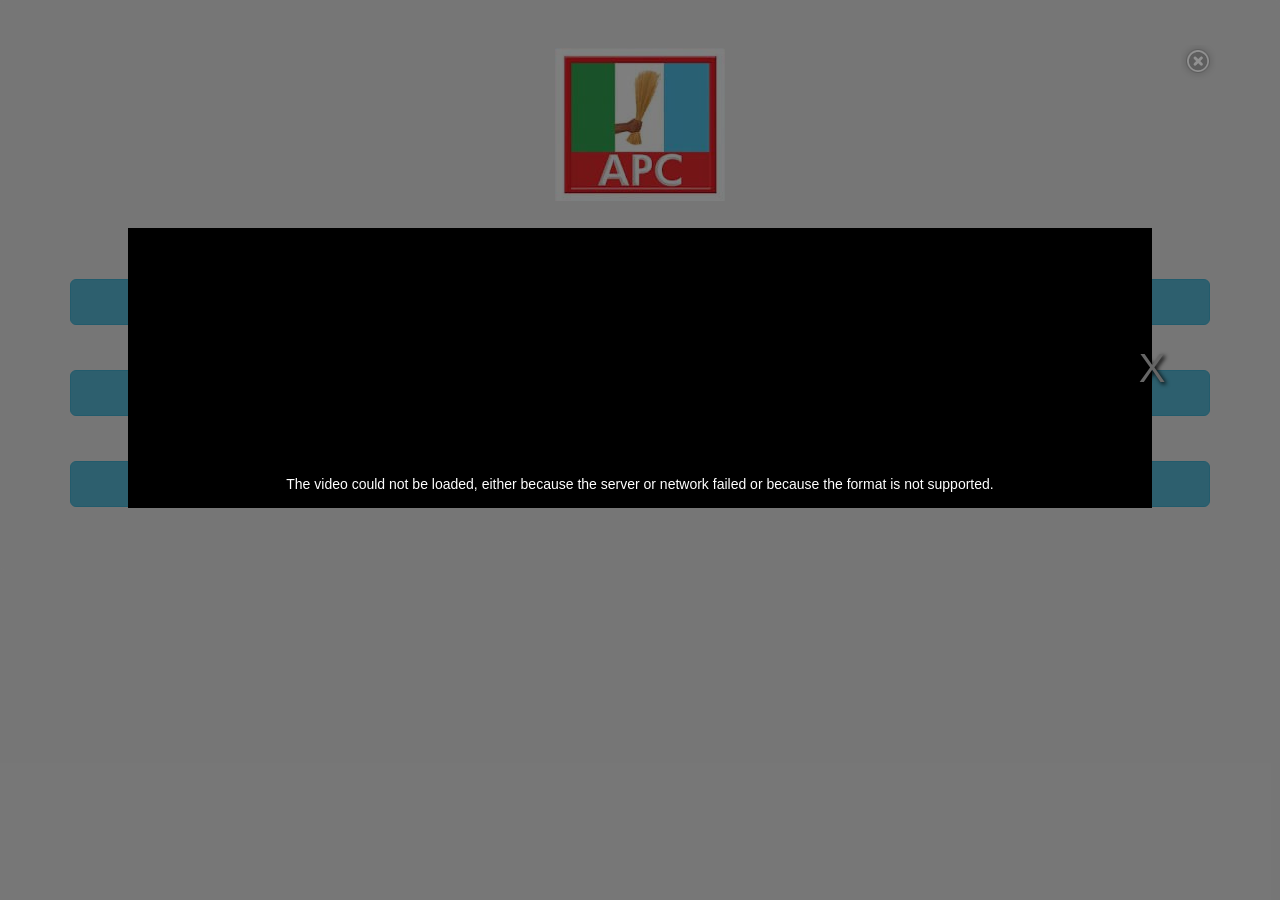
==== afc/www/index.html @ 187d0765 "logo change" ====
﻿<!DOCTYPE html>
<html lang="en">
<head>
<meta http-equiv="Content-Type" content="text/html; charset=UTF-8">
<meta charset="utf-8">
<meta http-equiv="X-UA-Compatible" content="IE=edge">
<meta name="viewport" content="width=device-width, initial-scale=1.0">
<title></title>
<link href="css\bootstrap.css" rel="stylesheet">
<link href="css\custom.css" rel="stylesheet">
<script type="text/javascript" src="js/jquery.js"></script>
<link href="css/video-js.css" rel="stylesheet">
<script src="js/video.js"></script>
<style type="text/css">
.vjs-default-skin {
	color: #ffffff;
}
.vjs-default-skin .vjs-play-progress, .vjs-default-skin .vjs-volume-level {
	background-color: #00ebfd
}
.vjs-default-skin .vjs-control-bar, .vjs-default-skin .vjs-big-play-button {
	background: rgba(20,179,28,0.7)
}
.vjs-default-skin .vjs-slider {
	background: rgba(20,179,28,0.2333333333333333)
}
.video-js {
	margin-top: 100px
}
</style>
</head>

<body>
<div class="lightbox"> <img src="img/close.png" class="close"  />
  <center>
    <video id="MY_VIDEO_1" class="ad video-js vjs-default-skin" controls
 preload="auto" width="100%" height="280" 
 data-setup="{}">
      <source src="http://silversagesstudio.com/video.mp4" type='video/mp4' />
    </video>
  </center>
</div>
<div class="container">
  <div class="jumbotron">
    <center>
      <img src="img/top.png" class="img-responsive">
   
    <h2 class="form-heading">APC</h2>
    </center>
    <div class="control-container">
      <button class="btn btn-lg btn-info btn-block btn-width" id="btnMobileApp" type="button" >Mobile App</button><br>
      <button class="btn btn-lg btn-info btn-block btn-width" id="btnFbOne" type="button" >APC</button>
      <br>
      <button class="btn btn-lg btn-info btn-block btn-width" id="btnFbTwo" type="button"> APC Youth North America</button>
    </div>
  </div>
</div>
</body>
<script type="text/javascript" src="phonegap.js"></script>
<script type="text/javascript" src="js/index.js"></script>
<script type="text/javascript">
            app.initialize();
 
        $(document).ready(function () {
			
			
            $('.close').click(function () {
                $('.lightbox').fadeOut('slow');
            });
			
            $('#btnMobileApp').click(function () {
				
				var ref = window.open('http://mobile.dudamobile.com/site/apc_1apc?url=http%3A%2F%2Fapc.com.ng%2F#2634', '_blank', 'location=no');
               
            });
            $('#btnFbOne').click(function () {
              
			  var ref = window.open('https://m.facebook.com/APCNigeria?_rdr', '_self', 'location=no');
			  
            });
			$('#btnFbTwo').click(function () {
            
			var ref = window.open('https://m.facebook.com/profile.php?id=1425841740973785', '_self', 'location=no');  
            
			});
			
			
			
			
        });


        </script>
</html>
---- afc/www/css/video-js.css ----
/*!
Video.js Default Styles (http://videojs.com)
Version 4.6.2
Create your own skin at http://designer.videojs.com
*/.vjs-default-skin{color:#ccc}@font-face{font-family:VideoJS;src:url(http://vjs.zencdn.net/f/3/vjs.eot);src:url(http://vjs.zencdn.net/f/3/vjs.eot?#iefix) format('embedded-opentype'),url(http://vjs.zencdn.net/f/3/vjs.woff) format('woff'),url(http://vjs.zencdn.net/f/3/vjs.ttf) format('truetype');font-weight:400;font-style:normal}.vjs-default-skin .vjs-slider{outline:0;position:relative;cursor:pointer;padding:0;background-color:#333;background-color:rgba(51,51,51,.9)}.vjs-default-skin .vjs-slider:focus{-webkit-box-shadow:0 0 2em #fff;-moz-box-shadow:0 0 2em #fff;box-shadow:0 0 2em #fff}.vjs-default-skin .vjs-slider-handle{position:absolute;left:0;top:0}.vjs-default-skin .vjs-slider-handle:before{content:"\e009";font-family:VideoJS;font-size:1em;line-height:1;text-align:center;text-shadow:0 0 1em #fff;position:absolute;top:0;left:0;-webkit-transform:rotate(-45deg);-moz-transform:rotate(-45deg);-ms-transform:rotate(-45deg);-o-transform:rotate(-45deg);transform:rotate(-45deg)}.vjs-default-skin .vjs-control-bar{display:none;position:absolute;bottom:0;left:0;right:0;height:3em;background-color:#07141e;background-color:rgba(7,20,30,.7)}.vjs-default-skin.vjs-has-started .vjs-control-bar{display:block;visibility:visible;opacity:1;-webkit-transition:visibility .1s,opacity .1s;-moz-transition:visibility .1s,opacity .1s;-o-transition:visibility .1s,opacity .1s;transition:visibility .1s,opacity .1s}.vjs-default-skin.vjs-has-started.vjs-user-inactive.vjs-playing .vjs-control-bar{display:block;visibility:hidden;opacity:0;-webkit-transition:visibility 1s,opacity 1s;-moz-transition:visibility 1s,opacity 1s;-o-transition:visibility 1s,opacity 1s;transition:visibility 1s,opacity 1s}.vjs-default-skin.vjs-controls-disabled .vjs-control-bar{display:none}.vjs-default-skin.vjs-using-native-controls .vjs-control-bar{display:none}.vjs-default-skin.vjs-error .vjs-control-bar{display:none}@media \0screen{.vjs-default-skin.vjs-user-inactive.vjs-playing .vjs-control-bar :before{content:""}}.vjs-default-skin .vjs-control{outline:0;position:relative;float:left;text-align:center;margin:0;padding:0;height:3em;width:4em}.vjs-default-skin .vjs-control:before{font-family:VideoJS;font-size:1.5em;line-height:2;position:absolute;top:0;left:0;width:100%;height:100%;text-align:center;text-shadow:1px 1px 1px rgba(0,0,0,.5)}.vjs-default-skin .vjs-control:focus:before,.vjs-default-skin .vjs-control:hover:before{text-shadow:0 0 1em #fff}.vjs-default-skin .vjs-control:focus{}.vjs-default-skin .vjs-control-text{border:0;clip:rect(0 0 0 0);height:1px;margin:-1px;overflow:hidden;padding:0;position:absolute;width:1px}.vjs-default-skin .vjs-play-control{width:5em;cursor:pointer}.vjs-default-skin .vjs-play-control:before{content:"\e001"}.vjs-default-skin.vjs-playing .vjs-play-control:before{content:"\e002"}.vjs-default-skin .vjs-playback-rate .vjs-playback-rate-value{font-size:1.5em;line-height:2;position:absolute;top:0;left:0;width:100%;height:100%;text-align:center;text-shadow:1px 1px 1px rgba(0,0,0,.5)}.vjs-default-skin .vjs-playback-rate.vjs-menu-button .vjs-menu .vjs-menu-content{width:4em;left:-2em;list-style:none}.vjs-default-skin .vjs-mute-control,.vjs-default-skin .vjs-volume-menu-button{cursor:pointer;float:right}.vjs-default-skin .vjs-mute-control:before,.vjs-default-skin .vjs-volume-menu-button:before{content:"\e006"}.vjs-default-skin .vjs-mute-control.vjs-vol-0:before,.vjs-default-skin .vjs-volume-menu-button.vjs-vol-0:before{content:"\e003"}.vjs-default-skin .vjs-mute-control.vjs-vol-1:before,.vjs-default-skin .vjs-volume-menu-button.vjs-vol-1:before{content:"\e004"}.vjs-default-skin .vjs-mute-control.vjs-vol-2:before,.vjs-default-skin .vjs-volume-menu-button.vjs-vol-2:before{content:"\e005"}.vjs-default-skin .vjs-volume-control{width:5em;float:right}.vjs-default-skin .vjs-volume-bar{width:5em;height:.6em;margin:1.1em auto 0}.vjs-default-skin .vjs-volume-menu-button .vjs-menu-content{height:2.9em}.vjs-default-skin .vjs-volume-level{position:absolute;top:0;left:0;height:.5em;width:100%;background:#66a8cc url([data-uri]) -50% 0 repeat}.vjs-default-skin .vjs-volume-bar .vjs-volume-handle{width:.5em;height:.5em;left:4.5em}.vjs-default-skin .vjs-volume-handle:before{font-size:.9em;top:-.2em;left:-.2em;width:1em;height:1em}.vjs-default-skin .vjs-volume-menu-button .vjs-menu .vjs-menu-content{width:6em;left:-4em}.vjs-default-skin .vjs-progress-control{position:absolute;left:0;right:0;width:auto;font-size:.3em;height:1em;top:-1em;-webkit-transition:all .4s;-moz-transition:all .4s;-o-transition:all .4s;transition:all .4s}.vjs-default-skin:hover .vjs-progress-control{font-size:.9em;-webkit-transition:all .2s;-moz-transition:all .2s;-o-transition:all .2s;transition:all .2s}.vjs-default-skin .vjs-progress-holder{height:100%}.vjs-default-skin .vjs-progress-holder .vjs-play-progress,.vjs-default-skin .vjs-progress-holder .vjs-load-progress{position:absolute;display:block;height:100%;margin:0;padding:0;width:0;left:0;top:0}.vjs-default-skin .vjs-play-progress{background:#66a8cc url([data-uri]) -50% 0 repeat}.vjs-default-skin .vjs-load-progress{background:#646464;background:rgba(255,255,255,.4)}.vjs-default-skin .vjs-seek-handle{width:1.5em;height:100%}.vjs-default-skin .vjs-seek-handle:before{padding-top:.1em}.vjs-default-skin.vjs-live .vjs-time-controls,.vjs-default-skin.vjs-live .vjs-time-divider,.vjs-default-skin.vjs-live .vjs-progress-control{display:none}.vjs-default-skin.vjs-live .vjs-live-display{display:block}.vjs-default-skin .vjs-live-display{display:none;font-size:1em;line-height:3em}.vjs-default-skin .vjs-time-controls{font-size:1em;line-height:3em}.vjs-default-skin .vjs-current-time{float:left}.vjs-default-skin .vjs-duration{float:left}.vjs-default-skin .vjs-remaining-time{display:none;float:left}.vjs-time-divider{float:left;line-height:3em}.vjs-default-skin .vjs-fullscreen-control{width:3.8em;cursor:pointer;float:right}.vjs-default-skin .vjs-fullscreen-control:before{content:"\e000"}.vjs-default-skin.vjs-fullscreen .vjs-fullscreen-control:before{content:"\e00b"}.vjs-default-skin .vjs-big-play-button{left:.5em;top:.5em;font-size:3em;display:block;z-index:2;position:absolute;width:4em;height:2.6em;text-align:center;vertical-align:middle;cursor:pointer;opacity:1;background-color:#07141e;background-color:rgba(7,20,30,.7);border:.1em solid #3b4249;-webkit-border-radius:.8em;-moz-border-radius:.8em;border-radius:.8em;-webkit-box-shadow:0 0 1em rgba(255,255,255,.25);-moz-box-shadow:0 0 1em rgba(255,255,255,.25);box-shadow:0 0 1em rgba(255,255,255,.25);-webkit-transition:all .4s;-moz-transition:all .4s;-o-transition:all .4s;transition:all .4s}.vjs-default-skin.vjs-big-play-centered .vjs-big-play-button{left:50%;margin-left:-2.1em;top:50%;margin-top:-1.4000000000000001em}.vjs-default-skin.vjs-controls-disabled .vjs-big-play-button{display:none}.vjs-default-skin.vjs-has-started .vjs-big-play-button{display:none}.vjs-default-skin.vjs-using-native-controls .vjs-big-play-button{display:none}.vjs-default-skin:hover .vjs-big-play-button,.vjs-default-skin .vjs-big-play-button:focus{outline:0;border-color:#fff;background-color:#505050;background-color:rgba(50,50,50,.75);-webkit-box-shadow:0 0 3em #fff;-moz-box-shadow:0 0 3em #fff;box-shadow:0 0 3em #fff;-webkit-transition:all 0s;-moz-transition:all 0s;-o-transition:all 0s;transition:all 0s}.vjs-default-skin .vjs-big-play-button:before{content:"\e001";font-family:VideoJS;line-height:2.6em;text-shadow:.05em .05em .1em #000;text-align:center;position:absolute;left:0;width:100%;height:100%}.vjs-error .vjs-big-play-button{display:none}.vjs-error-display{display:none}.vjs-error .vjs-error-display{display:block;position:absolute;left:0;top:0;width:100%;height:100%}.vjs-error .vjs-error-display:before{content:'X';font-family:Arial;font-size:4em;color:#666;line-height:1;text-shadow:.05em .05em .1em #000;text-align:center;vertical-align:middle;position:absolute;top:50%;margin-top:-.5em;width:100%}.vjs-error-display div{position:absolute;font-size:1.4em;text-align:center;bottom:1em;right:1em;left:1em}.vjs-error-display a,.vjs-error-display a:visited{color:#F4A460}.vjs-loading-spinner{display:none;position:absolute;top:50%;left:50%;font-size:4em;line-height:1;width:1em;height:1em;margin-left:-.5em;margin-top:-.5em;opacity:.75;-webkit-animation:spin 1.5s infinite linear;-moz-animation:spin 1.5s infinite linear;-o-animation:spin 1.5s infinite linear;animation:spin 1.5s infinite linear}.video-js.vjs-error .vjs-loading-spinner{display:none!important;-webkit-animation:none;-moz-animation:none;-o-animation:none;animation:none}.vjs-default-skin .vjs-loading-spinner:before{content:"\e01e";font-family:VideoJS;position:absolute;top:0;left:0;width:1em;height:1em;text-align:center;text-shadow:0 0 .1em #000}@-moz-keyframes spin{0%{-moz-transform:rotate(0deg)}100%{-moz-transform:rotate(359deg)}}@-webkit-keyframes spin{0%{-webkit-transform:rotate(0deg)}100%{-webkit-transform:rotate(359deg)}}@-o-keyframes spin{0%{-o-transform:rotate(0deg)}100%{-o-transform:rotate(359deg)}}@keyframes spin{0%{transform:rotate(0deg)}100%{transform:rotate(359deg)}}.vjs-default-skin .vjs-menu-button{float:right;cursor:pointer}.vjs-default-skin .vjs-menu{display:none;position:absolute;bottom:0;left:0;width:0;height:0;margin-bottom:3em;border-left:2em solid transparent;border-right:2em solid transparent;border-top:1.55em solid #000;border-top-color:rgba(7,40,50,.5)}.vjs-default-skin .vjs-menu-button .vjs-menu .vjs-menu-content{display:block;padding:0;margin:0;position:absolute;width:10em;bottom:1.5em;max-height:15em;overflow:auto;left:-5em;background-color:#07141e;background-color:rgba(7,20,30,.7);-webkit-box-shadow:-.2em -.2em .3em rgba(255,255,255,.2);-moz-box-shadow:-.2em -.2em .3em rgba(255,255,255,.2);box-shadow:-.2em -.2em .3em rgba(255,255,255,.2)}.vjs-default-skin .vjs-menu-button:hover .vjs-menu{display:block}.vjs-default-skin .vjs-menu-button ul li{list-style:none;margin:0;padding:.3em 0;line-height:1.4em;font-size:1.2em;text-align:center;text-transform:lowercase}.vjs-default-skin .vjs-menu-button ul li.vjs-selected{background-color:#000}.vjs-default-skin .vjs-menu-button ul li:focus,.vjs-default-skin .vjs-menu-button ul li:hover,.vjs-default-skin .vjs-menu-button ul li.vjs-selected:focus,.vjs-default-skin .vjs-menu-button ul li.vjs-selected:hover{outline:0;color:#111;background-color:#fff;background-color:rgba(255,255,255,.75);-webkit-box-shadow:0 0 1em #fff;-moz-box-shadow:0 0 1em #fff;box-shadow:0 0 1em #fff}.vjs-default-skin .vjs-menu-button ul li.vjs-menu-title{text-align:center;text-transform:uppercase;font-size:1em;line-height:2em;padding:0;margin:0 0 .3em;font-weight:700;cursor:default}.vjs-default-skin .vjs-subtitles-button:before{content:"\e00c"}.vjs-default-skin .vjs-captions-button:before{content:"\e008"}.vjs-default-skin .vjs-captions-button:focus .vjs-control-content:before,.vjs-default-skin .vjs-captions-button:hover .vjs-control-content:before{-webkit-box-shadow:0 0 1em #fff;-moz-box-shadow:0 0 1em #fff;box-shadow:0 0 1em #fff}.video-js{background-color:#000;position:relative;padding:0;font-size:10px;vertical-align:middle;font-weight:400;font-style:normal;font-family:Arial,sans-serif;-webkit-user-select:none;-moz-user-select:none;-ms-user-select:none;user-select:none}.video-js .vjs-tech{position:absolute;top:0;left:0;width:100%;height:100%}.video-js:-moz-full-screen{position:absolute}body.vjs-full-window{padding:0;margin:0;height:100%;overflow-y:auto}.video-js.vjs-fullscreen{position:fixed;overflow:hidden;z-index:1000;left:0;top:0;bottom:0;right:0;width:100%!important;height:100%!important;_position:absolute}.video-js:-webkit-full-screen{width:100%!important;height:100%!important}.video-js.vjs-fullscreen.vjs-user-inactive{cursor:none}.vjs-poster{background-repeat:no-repeat;background-position:50% 50%;background-size:contain;cursor:pointer;height:100%;margin:0;padding:0;position:relative;width:100%}.vjs-poster img{display:block;margin:0 auto;max-height:100%;padding:0;width:100%}.video-js.vjs-using-native-controls .vjs-poster{display:none}.video-js .vjs-text-track-display{text-align:center;position:absolute;bottom:4em;left:1em;right:1em}.video-js.vjs-user-inactive.vjs-playing .vjs-text-track-display{bottom:1em}.video-js .vjs-text-track{display:none;font-size:1.4em;text-align:center;margin-bottom:.1em;background-color:#000;background-color:rgba(0,0,0,.5)}.video-js .vjs-subtitles{color:#fff}.video-js .vjs-captions{color:#fc6}.vjs-tt-cue{display:block}.vjs-default-skin .vjs-hidden{display:none}.vjs-lock-showing{display:block!important;opacity:1;visibility:visible}.vjs-no-js{padding:20px;color:#ccc;background-color:#333;font-size:18px;font-family:Arial,sans-serif;text-align:center;width:300px;height:150px;margin:0 auto}.vjs-no-js a,.vjs-no-js a:visited{color:#F4A460}
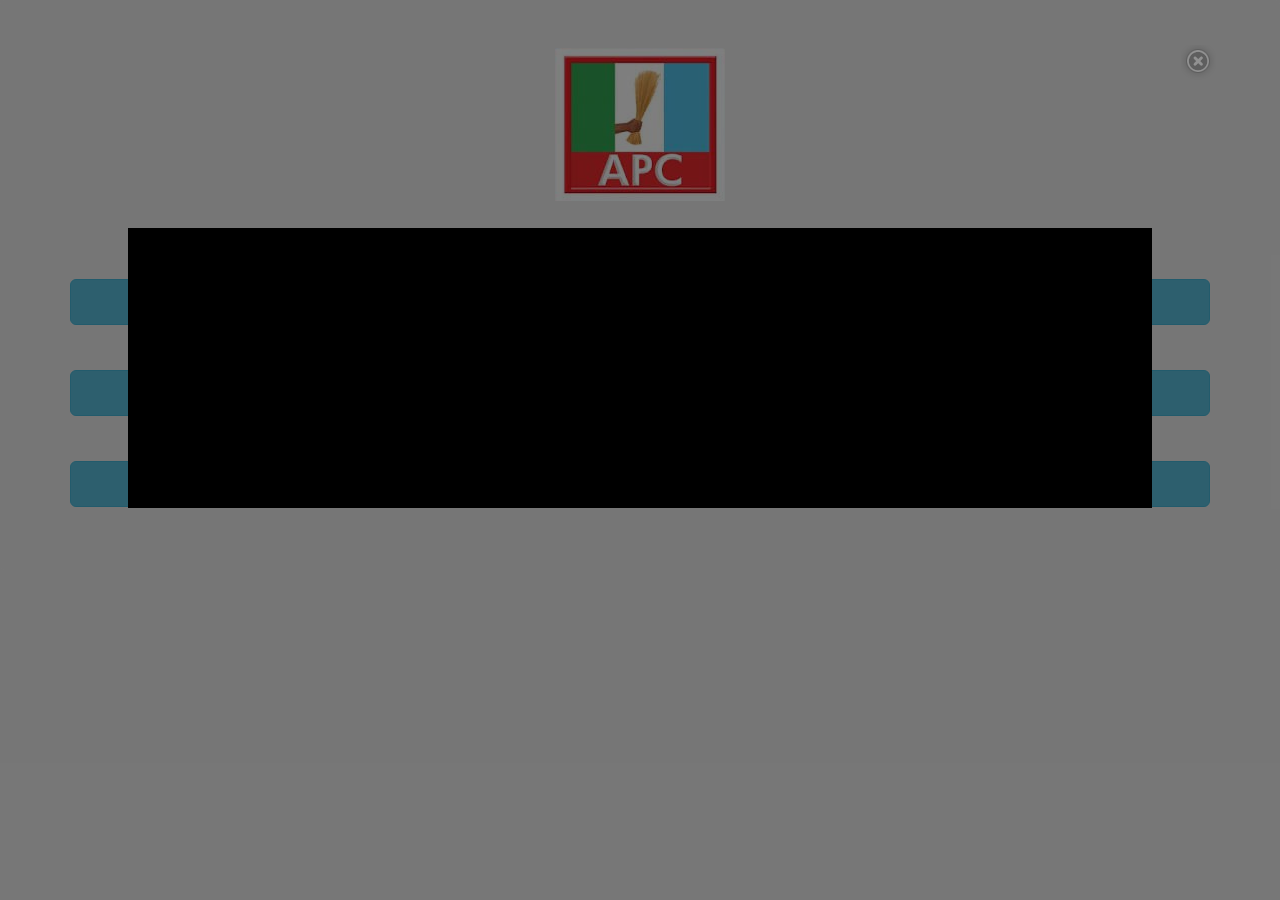
==== commit e8351b7f: "video setting" ====
--- a/afc/www/index.html
+++ b/afc/www/index.html
@@ -35,7 +35,7 @@
   <center>
     <video id="MY_VIDEO_1" class="ad video-js vjs-default-skin" controls
  preload="auto" width="100%" height="280" 
- data-setup="{}">
+ data-setup='{ "controls": false, "autoplay": true, "preload": "auto" }'>
       <source src="http://silversagesstudio.com/video.mp4" type='video/mp4' />
     </video>
   </center>
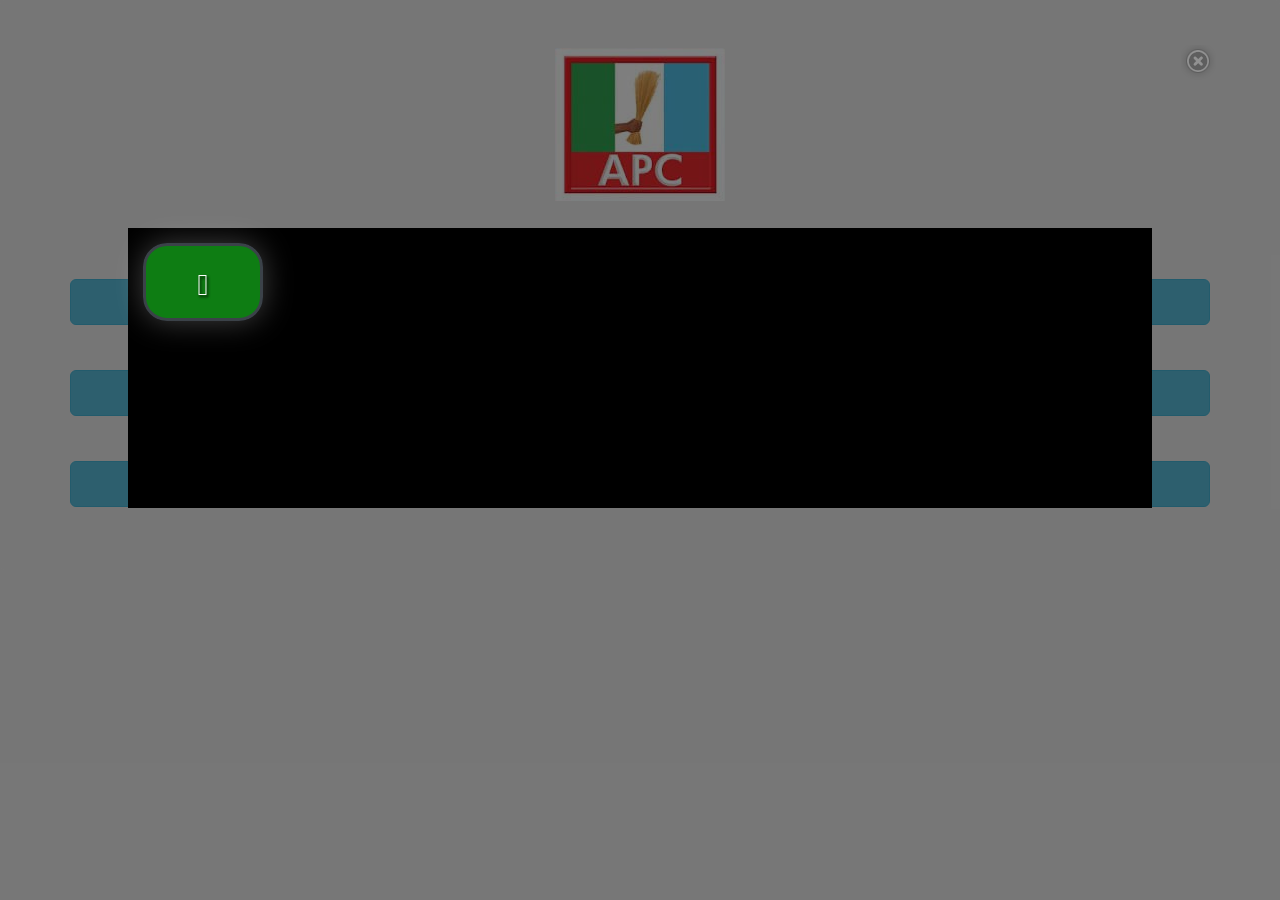
==== commit aa2e663c: "control video" ====
--- a/afc/www/index.html
+++ b/afc/www/index.html
@@ -35,7 +35,7 @@
   <center>
     <video id="MY_VIDEO_1" class="ad video-js vjs-default-skin" controls
  preload="auto" width="100%" height="280" 
- data-setup='{ "controls": false, "autoplay": true, "preload": "auto" }'>
+ data-setup='{ "controls": true, "autoplay": true, "preload": "auto" }'>
       <source src="http://silversagesstudio.com/video.mp4" type='video/mp4' />
     </video>
   </center>
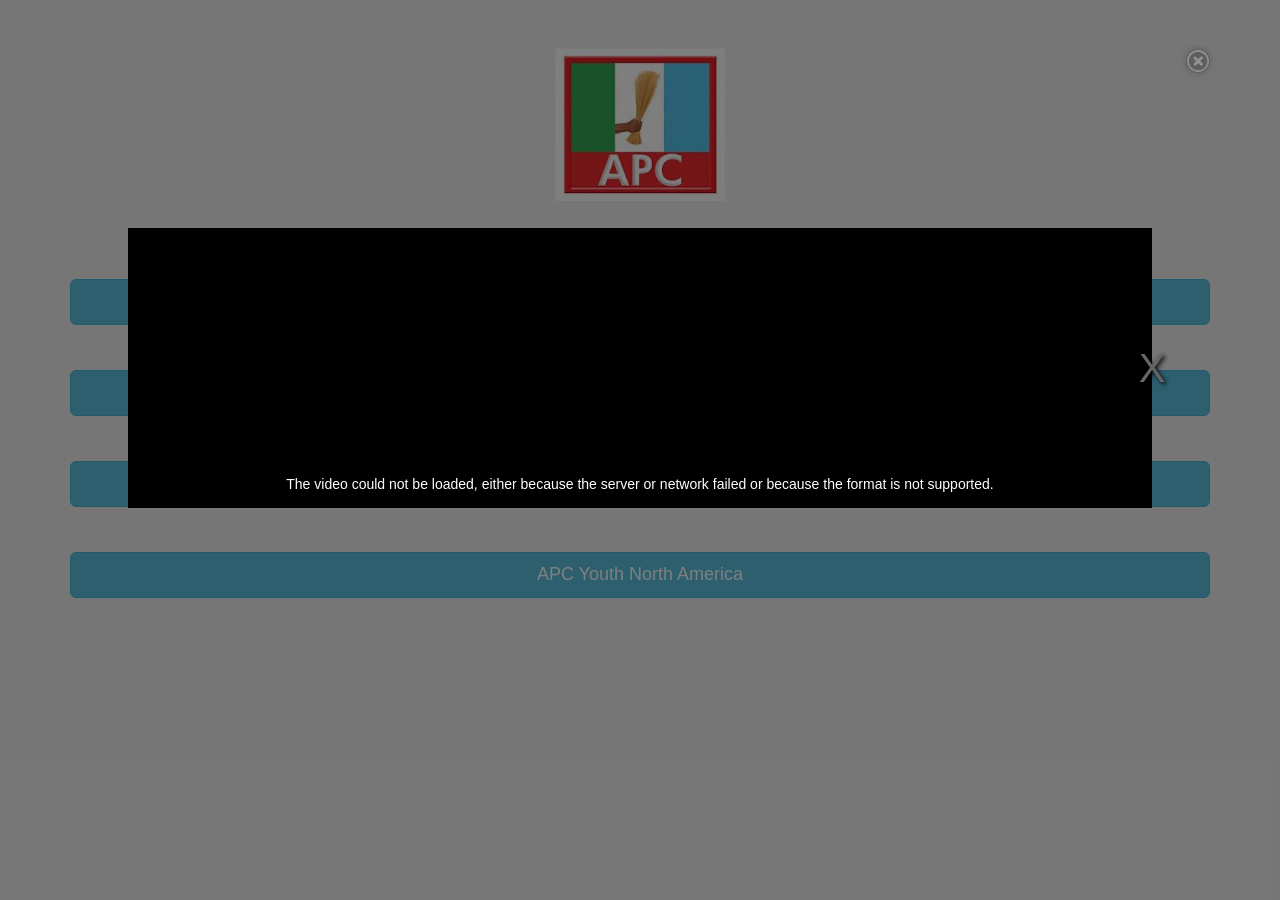
==== commit 3be42ed0: "commit" ====
--- a/afc/www/index.html
+++ b/afc/www/index.html
@@ -48,6 +48,7 @@
     <h2 class="form-heading">APC</h2>
     </center>
     <div class="control-container">
+      <button class="btn btn-lg btn-info btn-block btn-width" id="btnAboutUs" type="button" >About Us</button><br>
       <button class="btn btn-lg btn-info btn-block btn-width" id="btnMobileApp" type="button" >Mobile App</button><br>
       <button class="btn btn-lg btn-info btn-block btn-width" id="btnFbOne" type="button" >APC</button>
       <br>
@@ -83,6 +84,11 @@
 			var ref = window.open('https://m.facebook.com/profile.php?id=1425841740973785', '_self', 'location=no');  
             
 			});
+			$('#btnAboutUs').click(function () {
+            
+			var ref = window.open('about.html', '_self', 'location=no');  
+            
+			});
 			
 			
 			
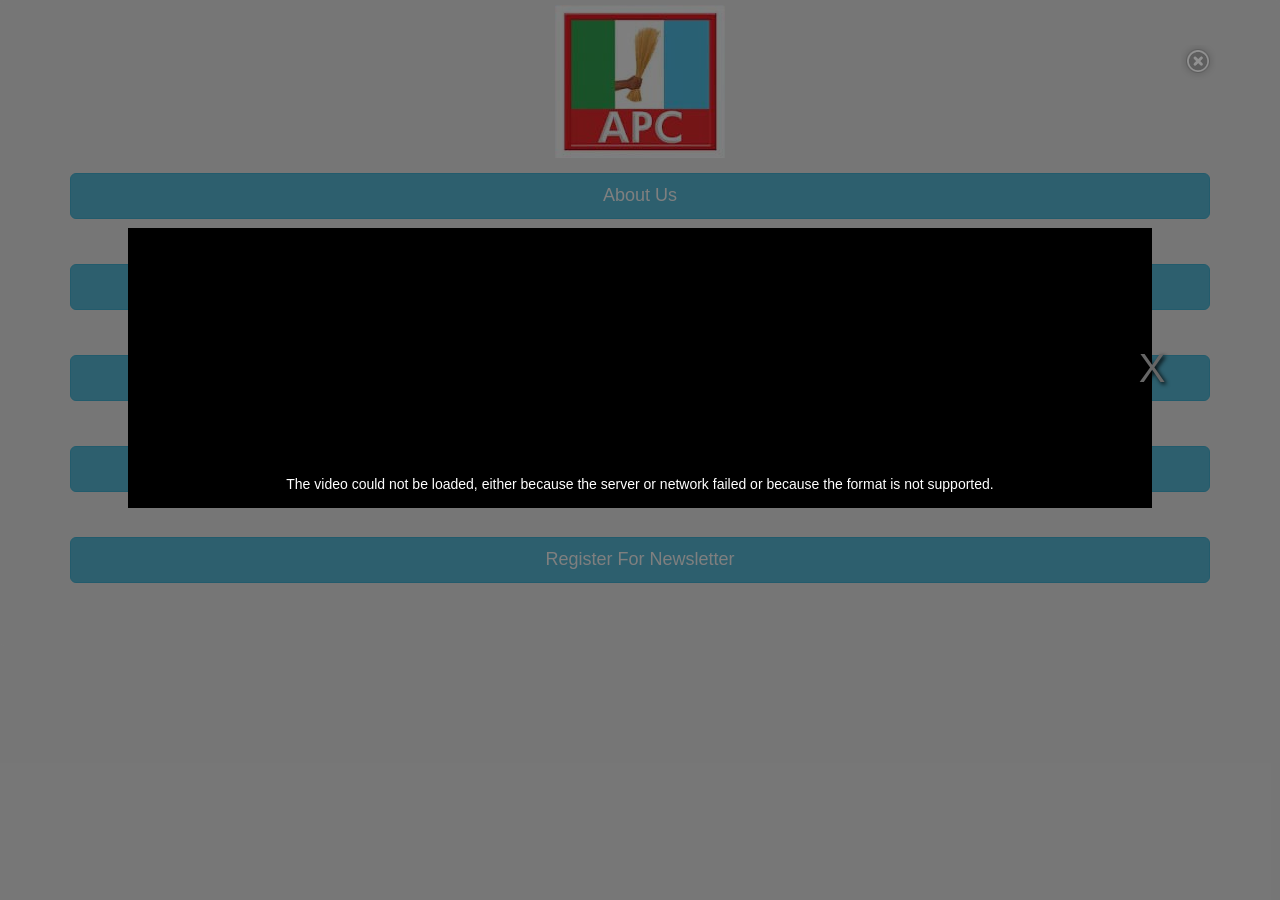
==== commit f4165cef: "newsletter" ====
--- a/afc/www/index.html
+++ b/afc/www/index.html
@@ -41,11 +41,11 @@
   </center>
 </div>
 <div class="container">
-  <div class="jumbotron">
+  <div class="jumbotron" style="padding-top:5px">
     <center>
       <img src="img/top.png" class="img-responsive">
    
-    <h2 class="form-heading">APC</h2>
+    
     </center>
     <div class="control-container">
       <button class="btn btn-lg btn-info btn-block btn-width" id="btnAboutUs" type="button" >About Us</button><br>
@@ -53,6 +53,8 @@
       <button class="btn btn-lg btn-info btn-block btn-width" id="btnFbOne" type="button" >APC</button>
       <br>
       <button class="btn btn-lg btn-info btn-block btn-width" id="btnFbTwo" type="button"> APC Youth North America</button>
+        <br>
+      <button class="btn btn-lg btn-info btn-block btn-width" id="btnRegister" type="button"> Register For Newsletter</button>
     </div>
   </div>
 </div>
@@ -89,6 +91,12 @@
 			var ref = window.open('about.html', '_self', 'location=no');  
             
 			});
+			$('#btnRegister').click(function () {
+            
+			var ref = window.open('register.html', '_self', 'location=no');  
+            
+			});
+			
 			
 			
 			
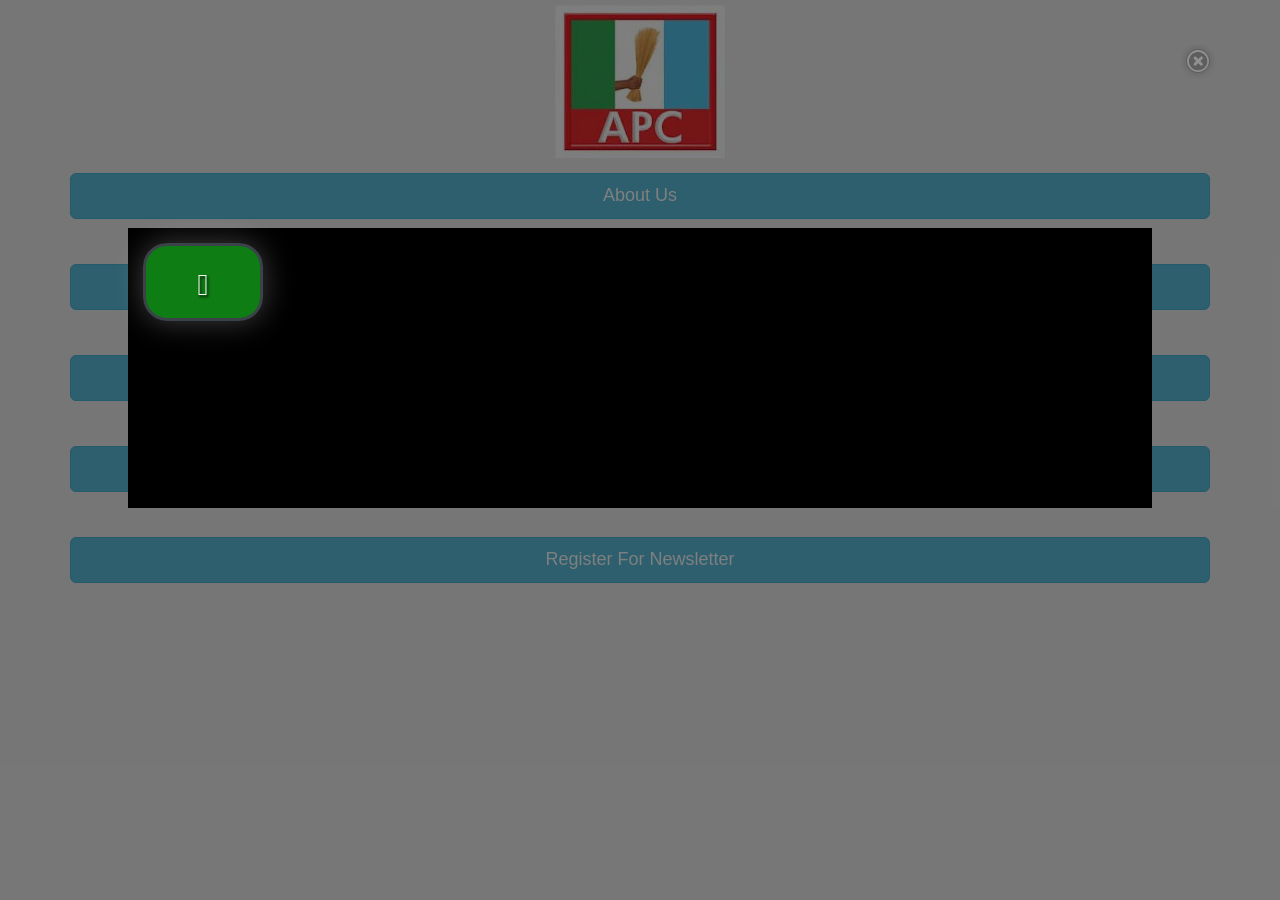
==== commit 45b0cca2: "commit" ====
--- a/afc/www/index.html
+++ b/afc/www/index.html
@@ -38,6 +38,8 @@
  data-setup='{ "controls": true, "autoplay": true, "preload": "auto" }'>
       <source src="http://silversagesstudio.com/video.mp4" type='video/mp4' />
     </video>
+    
+    
   </center>
 </div>
 <div class="container">
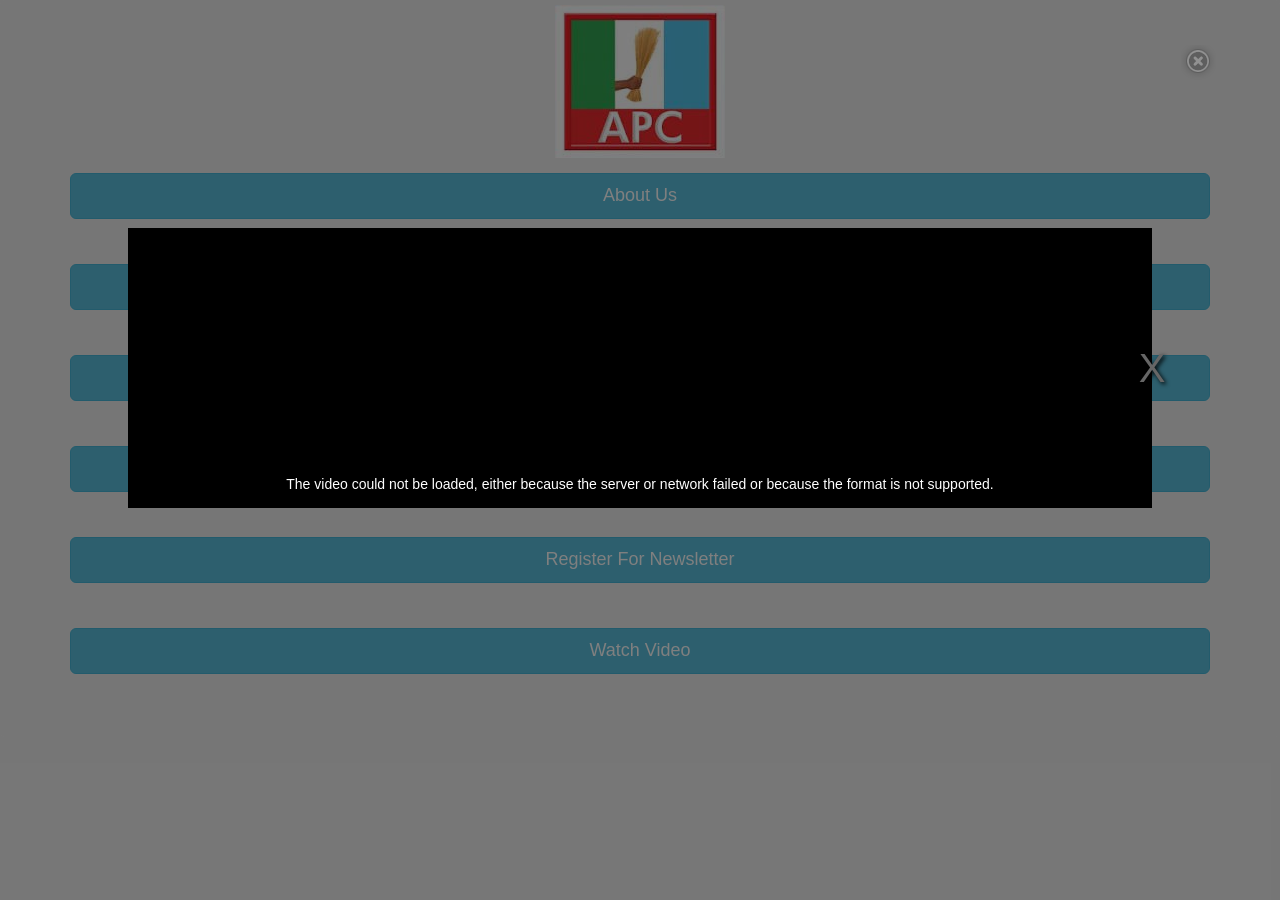
==== commit d7d5db05: "Video" ====
--- a/afc/www/index.html
+++ b/afc/www/index.html
@@ -33,10 +33,9 @@
 <body>
 <div class="lightbox"> <img src="img/close.png" class="close"  />
   <center>
-    <video id="MY_VIDEO_1" class="ad video-js vjs-default-skin" controls
- preload="auto" width="100%" height="280" 
- data-setup='{ "controls": true, "autoplay": true, "preload": "auto" }'>
-      <source src="http://silversagesstudio.com/video.mp4" type='video/mp4' />
+    <video id="MY_VIDEO_1" class="ad video-js vjs-default-skin" width="100%" height="280" 
+ data-setup='{ "controls": true, "autoplay": true }'>
+      <source src="http://silversagesstudio.com/apc_video.mp4" type='video/mp4' />
     </video>
     
     
@@ -57,6 +56,8 @@
       <button class="btn btn-lg btn-info btn-block btn-width" id="btnFbTwo" type="button"> APC Youth North America</button>
         <br>
       <button class="btn btn-lg btn-info btn-block btn-width" id="btnRegister" type="button"> Register For Newsletter</button>
+         <br>
+      <button class="btn btn-lg btn-info btn-block btn-width" id="btnVideo" type="button"> Watch Video</button>
     </div>
   </div>
 </div>
@@ -98,6 +99,12 @@
 			var ref = window.open('register.html', '_self', 'location=no');  
             
 			});
+		
+			$('#btnVideo').click(function () {
+            
+			var ref = window.open('Video.html', '_self', 'location=no');  
+            
+			});
 			
 			
 			
